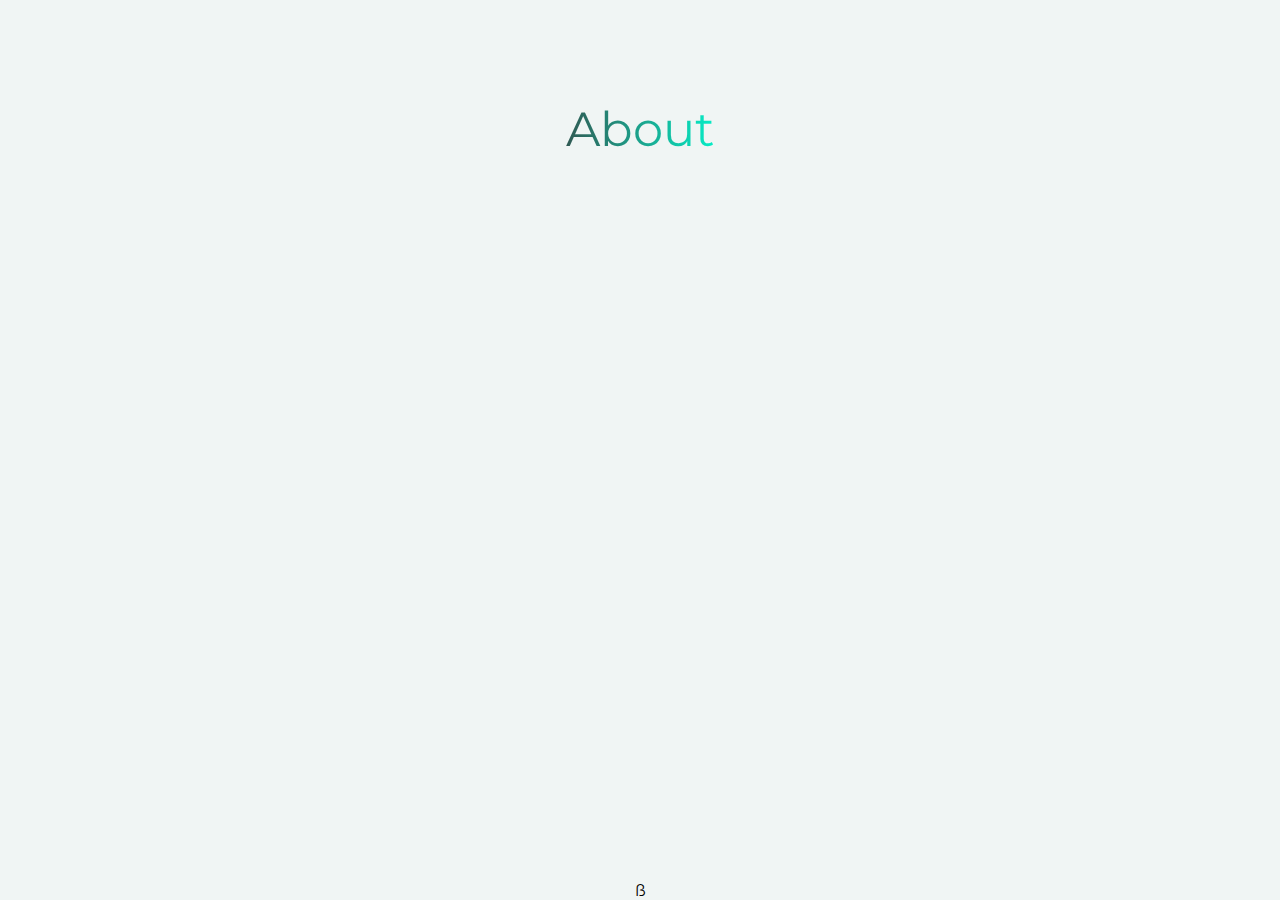
==== about/index.html @ 54742e5f "Update website" ====
<!DOCTYPE html>
<html lang="en">
	<head>
		<meta charset="UTF-8" />
		<meta name="viewport" content="width=device-width, initial-scale=1.0" />
		<title>Omeed Saberian - About</title>
		<link rel="stylesheet" href="../style.css" />
		<link rel="stylesheet" href="style.css" />
	</head>
	<body>
		<main>
			<h1>About</h1>
		</main>
	</body>
</html>
ß
---- style.css ----
@font-face {
	font-family: Montserrat;
	src: url("./assets/fonts/Montserrat/Montserrat-VariableFont_wght.ttf");
}

:root {
	font-family: Montserrat;
}

@media (prefers-color-scheme: light) {
	:root {
		--text: #111313;
		--background: #f0f5f4;
		--primary: #305a53;
		--secondary: #82cec3;
		--accent: #06ecc6;
	}
}
@media (prefers-color-scheme: dark) {
	:root {
		--text: #eceeee;
		--background: #0a0f0e;
		--primary: #a5cfc8;
		--secondary: #317d71;
		--accent: #00b698;
	}
}
::selection {
	background-color: var(--accent);
	color: var(--text);
}

body {
	display: flex;
	background-color: var(--background);
	align-items: center;
	justify-content: center;
	width: 100vw;
	height: 100vh;
	flex-direction: column;
	margin: 0px;
	padding: 0px;
}

main,
section {
	display: flex;
	align-items: center;
	flex-direction: column;
	flex: 1;
}

main.home {
	justify-content: center;
}

h1 {
	margin-top: 100px;
	font-family: Montserrat;
	font-size: 3em;
	text-align: center;
	font-weight: 400;
	background: linear-gradient(to right, var(--primary), var(--accent));
	background-clip: text;
	-webkit-background-clip: text;
	-webkit-background-clip: text;
	-webkit-text-fill-color: transparent;
	-moz-text-fill-color: transparent;
	-moz-background-clip: text;
	-moz-background-fill-color: transparent;
	color: var(--accent);
}

h1.home {
	transition: font-weight 0.5s;
	margin-top: 0px;
	font-size: 5em;
}

h1.home:hover {
	font-weight: 900;
}

div {
	display: flex;
	justify-content: center;
	align-items: center;
	flex-direction: row;
	flex-wrap: wrap;
}

a {
	font-family: Montserrat;
	transition: background-color 0.3s;
	background-color: var(--secondary);
	outline: none;
	border: none;
	color: var(--text);
	font-size: 1em;
	margin: 20px;
	padding: 20px 70px;
	cursor: pointer;
	border-radius: 25px;
	text-decoration: none;
}

a:hover {
	background-color: var(--accent);
}
---- about/style.css ----
body {
	justify-content: flex-start;
}
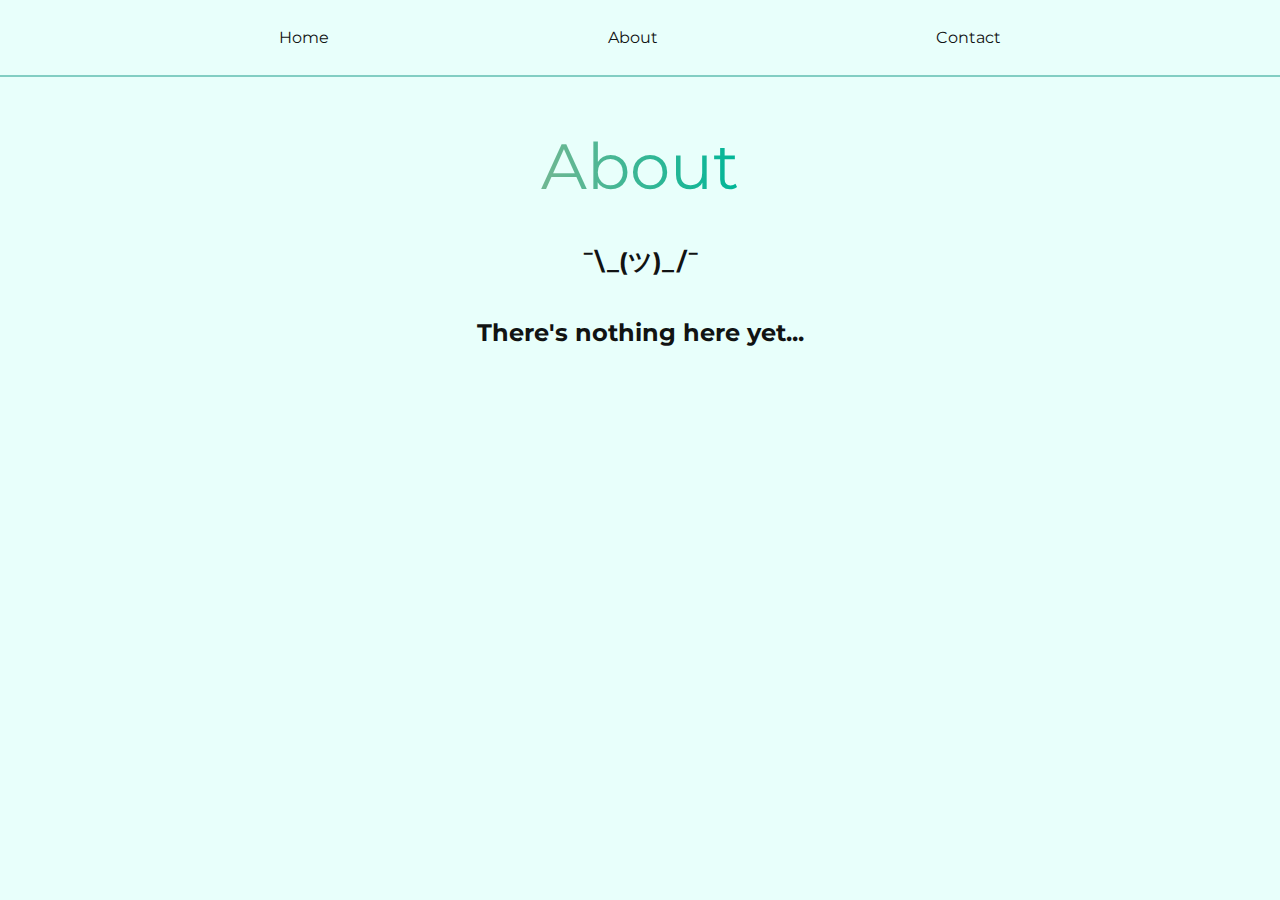
==== commit 32a86b31: "Redesign, add minimal content to pages, other" ====
--- a/about/index.html
+++ b/about/index.html
@@ -8,9 +8,19 @@
 		<link rel="stylesheet" href="style.css" />
 	</head>
 	<body>
+		<header>
+			<nav>
+				<a href="../">Home</a>
+				<a href="../about">About</a>
+				<a href="../contact">Contact</a>
+			</nav>
+		</header>
 		<main>
-			<h1>About</h1>
+			<h1>
+				<span> About </span>
+			</h1>
+			<h2>¯\_(ツ)_/¯</h2>
+			<h2>There's nothing here yet...</h2>
 		</main>
 	</body>
 </html>
-ß
--- a/style.css
+++ b/style.css
@@ -5,29 +5,30 @@
 
 :root {
 	font-family: Montserrat;
+	font-size: 16px;
 }
 
 @media (prefers-color-scheme: light) {
 	:root {
 		--text: #111313;
-		--background: #f0f5f4;
-		--primary: #305a53;
+		--background: #e8fffb;
+		--primary: #70b792;
 		--secondary: #82cec3;
-		--accent: #06ecc6;
+		--accent: #00b698;
 	}
 }
 @media (prefers-color-scheme: dark) {
 	:root {
 		--text: #eceeee;
-		--background: #0a0f0e;
-		--primary: #a5cfc8;
+		--background: #0d1715;
+		--primary: #70b792;
 		--secondary: #317d71;
 		--accent: #00b698;
 	}
 }
+
 ::selection {
 	background-color: var(--accent);
-	color: var(--text);
 }
 
 body {
@@ -40,6 +41,34 @@
 	flex-direction: column;
 	margin: 0px;
 	padding: 0px;
+}
+
+header {
+	display: flex;
+	justify-content: center;
+	align-items: center;
+	flex-direction: row;
+	width: 100%;
+	height: clamp(50px, 75px, 100px);
+	border-bottom: 2px solid var(--secondary);
+}
+
+nav {
+	display: flex;
+	justify-content: space-evenly;
+	align-items: center;
+	flex-direction: row;
+	width: 100%;
+}
+
+a {
+	text-decoration: none;
+	color: var(--text);
+	transition: color 0.3s;
+}
+
+a:hover {
+	color: var(--accent);
 }
 
 main,
@@ -55,9 +84,8 @@
 }
 
 h1 {
-	margin-top: 100px;
+	margin-top: 50px;
 	font-family: Montserrat;
-	font-size: 3em;
 	text-align: center;
 	font-weight: 400;
 	background: linear-gradient(to right, var(--primary), var(--accent));
@@ -69,15 +97,23 @@
 	-moz-background-clip: text;
 	-moz-background-fill-color: transparent;
 	color: var(--accent);
+	padding: 0px;
 }
 
-h1.home {
-	transition: font-weight 0.5s;
-	margin-top: 0px;
-	font-size: 5em;
+h2 {
+	color: var(--text);
 }
 
-h1.home:hover {
+span {
+	transition: font-weight 0.5s;
+	font-size: 2em;
+}
+
+span.home {
+	font-size: 3em;
+}
+
+span:hover {
 	font-weight: 900;
 }
 
@@ -89,14 +125,15 @@
 	flex-wrap: wrap;
 }
 
-a {
+a.button {
 	font-family: Montserrat;
-	transition: background-color 0.3s;
+	transition: all 0.3s;
 	background-color: var(--secondary);
 	outline: none;
 	border: none;
 	color: var(--text);
 	font-size: 1em;
+	font-weight: 400;
 	margin: 20px;
 	padding: 20px 70px;
 	cursor: pointer;
@@ -104,6 +141,10 @@
 	text-decoration: none;
 }
 
-a:hover {
+a.button:hover {
 	background-color: var(--accent);
 }
+
+.button-container {
+	margin-top: clamp(0px, 50px, 100px);
+}
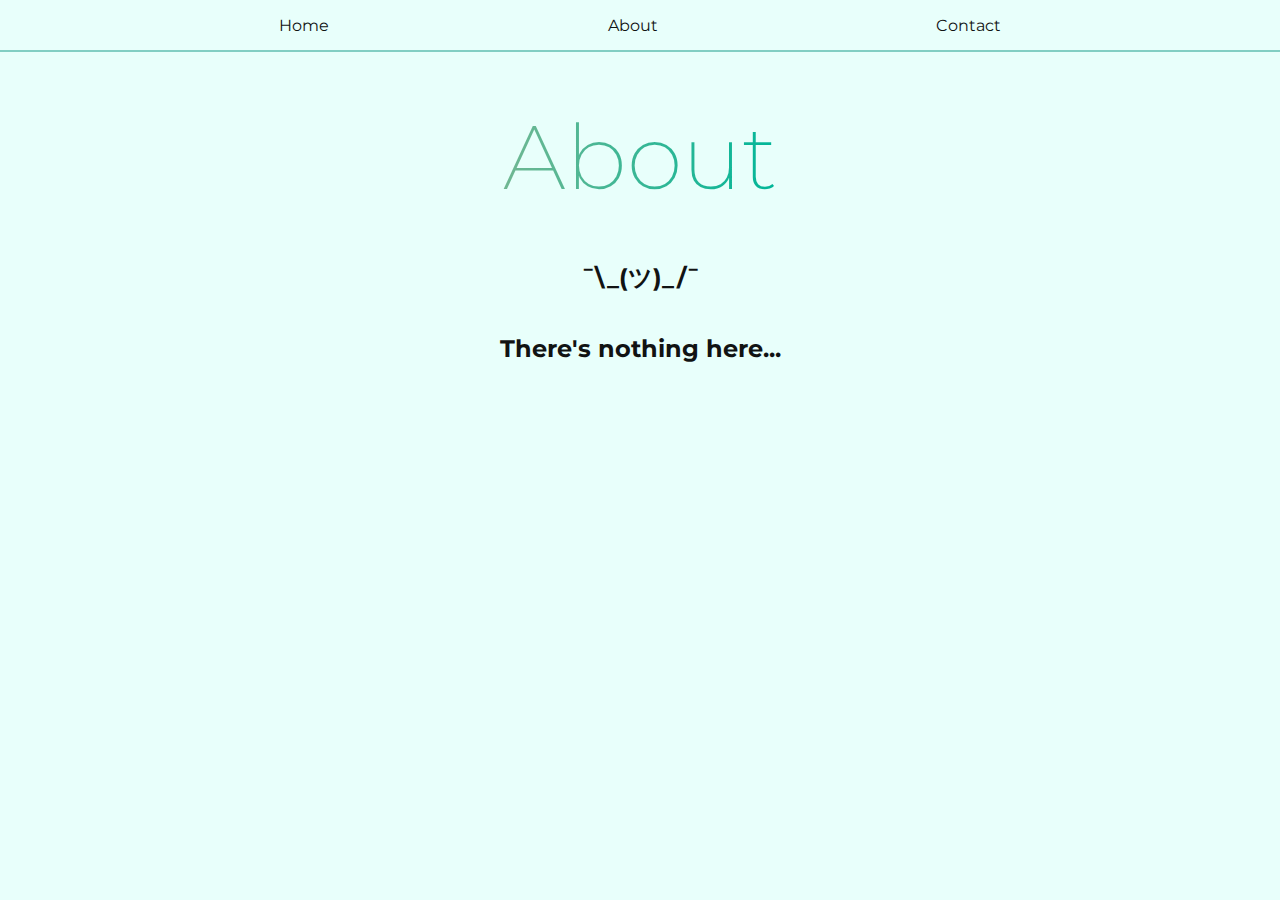
==== commit 877ce5bd: "Update pages, fix bugs" ====
--- a/about/index.html
+++ b/about/index.html
@@ -20,7 +20,7 @@
 				<span> About </span>
 			</h1>
 			<h2>¯\_(ツ)_/¯</h2>
-			<h2>There's nothing here yet...</h2>
+			<h2>There's nothing here...</h2>
 		</main>
 	</body>
 </html>
--- a/style.css
+++ b/style.css
@@ -49,7 +49,7 @@
 	align-items: center;
 	flex-direction: row;
 	width: 100%;
-	height: clamp(50px, 75px, 100px);
+	height: 50px;
 	border-bottom: 2px solid var(--secondary);
 }
 
@@ -84,10 +84,11 @@
 }
 
 h1 {
+	font-size: clamp(1.5em, 5vw, 5vh);
 	margin-top: 50px;
 	font-family: Montserrat;
 	text-align: center;
-	font-weight: 400;
+	font-weight: 200;
 	background: linear-gradient(to right, var(--primary), var(--accent));
 	background-clip: text;
 	-webkit-background-clip: text;
@@ -105,12 +106,8 @@
 }
 
 span {
-	transition: font-weight 0.5s;
+	transition: font-weight 0.5s ease;
 	font-size: 2em;
-}
-
-span.home {
-	font-size: 3em;
 }
 
 span:hover {
@@ -148,3 +145,9 @@
 .button-container {
 	margin-top: clamp(0px, 50px, 100px);
 }
+
+.contact-link {
+	font-size: 2em;
+	font-weight: 400;
+	margin-bottom: 50px;
+}
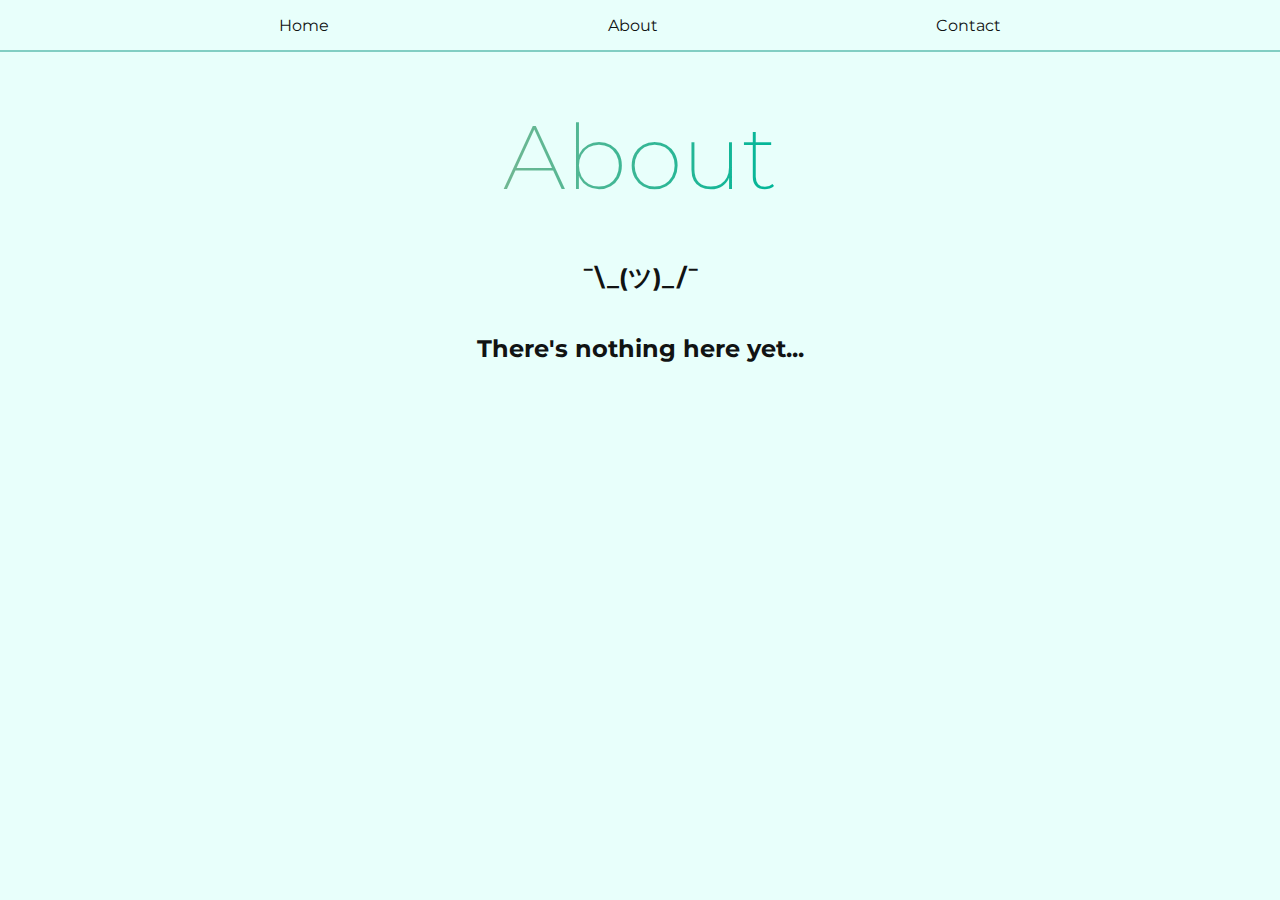
==== commit 992aa561: "update" ====
--- a/about/index.html
+++ b/about/index.html
@@ -20,7 +20,7 @@
 				<span> About </span>
 			</h1>
 			<h2>¯\_(ツ)_/¯</h2>
-			<h2>There's nothing here...</h2>
+			<h2>There's nothing here yet...</h2>
 		</main>
 	</body>
 </html>
--- a/style.css
+++ b/style.css
@@ -25,10 +25,6 @@
 		--secondary: #317d71;
 		--accent: #00b698;
 	}
-}
-
-::selection {
-	background-color: var(--accent);
 }
 
 body {
@@ -147,7 +143,7 @@
 }
 
 .contact-link {
-	font-size: 2em;
+	font-size: clamp(1em, 3vw, 2em);
 	font-weight: 400;
 	margin-bottom: 50px;
 }
